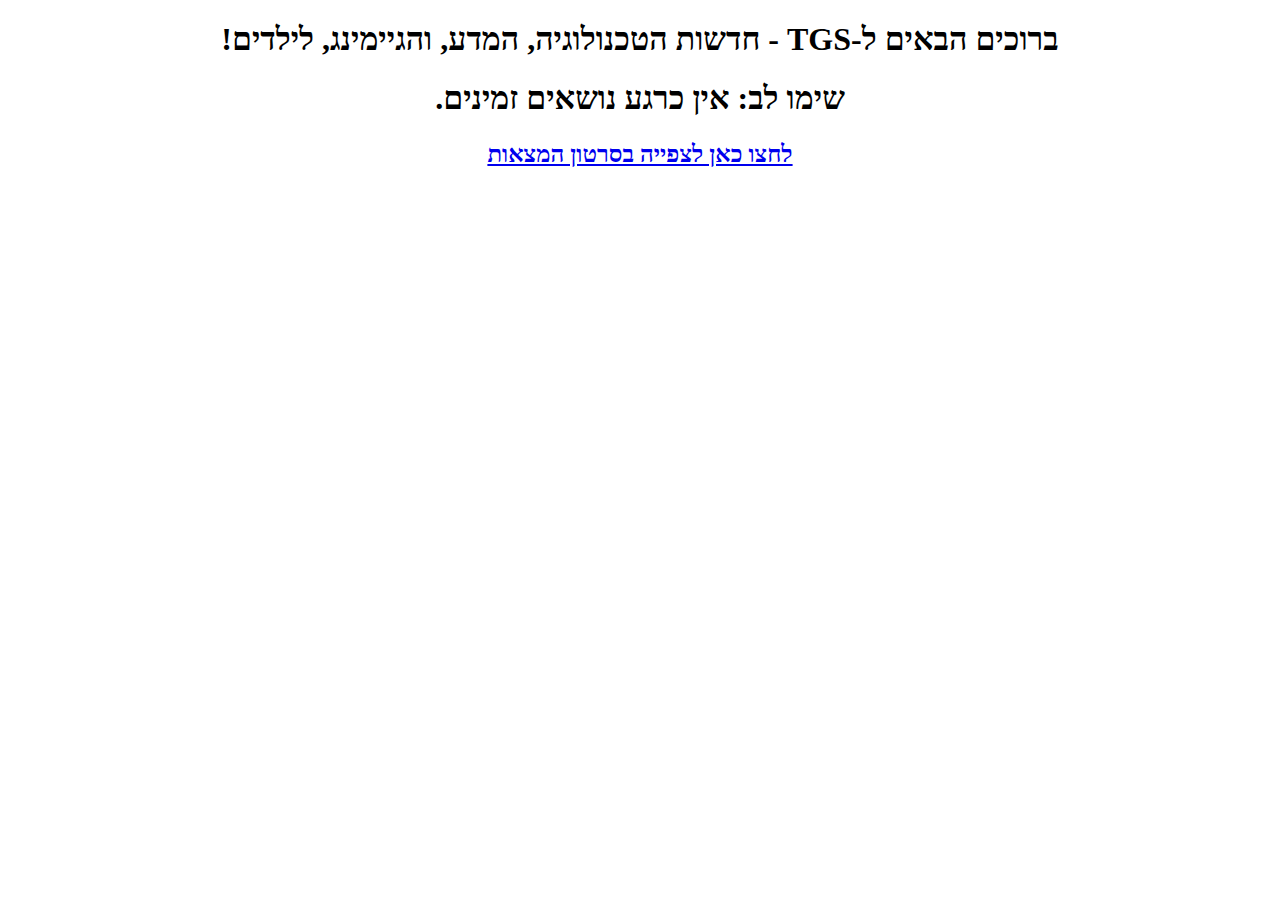
==== index.html @ 2b735399 "Add files via upload" ====
<!DOCTYPE html>
<html>
 <head>
  <title>TSG Kids</title>
 </head>
 <body>
  <center>
  <h1 style="font-family: Secular One" font-weight="bold">!חדשות הטכנולוגיה, המדע, והגיימינג, לילדים - TGS-ברוכים הבאים ל</h1>
  <h1 style="font-family: Secular One">.שימו לב: אין כרגע נושאים זמינים</h1>
  <h2>
   <p>
   <a href="page2.html" style="font-family: Secular One">לחצו כאן לצפייה בסרטון המצאות
   </p>
  </h2>
 </center>
 </body>
</html>
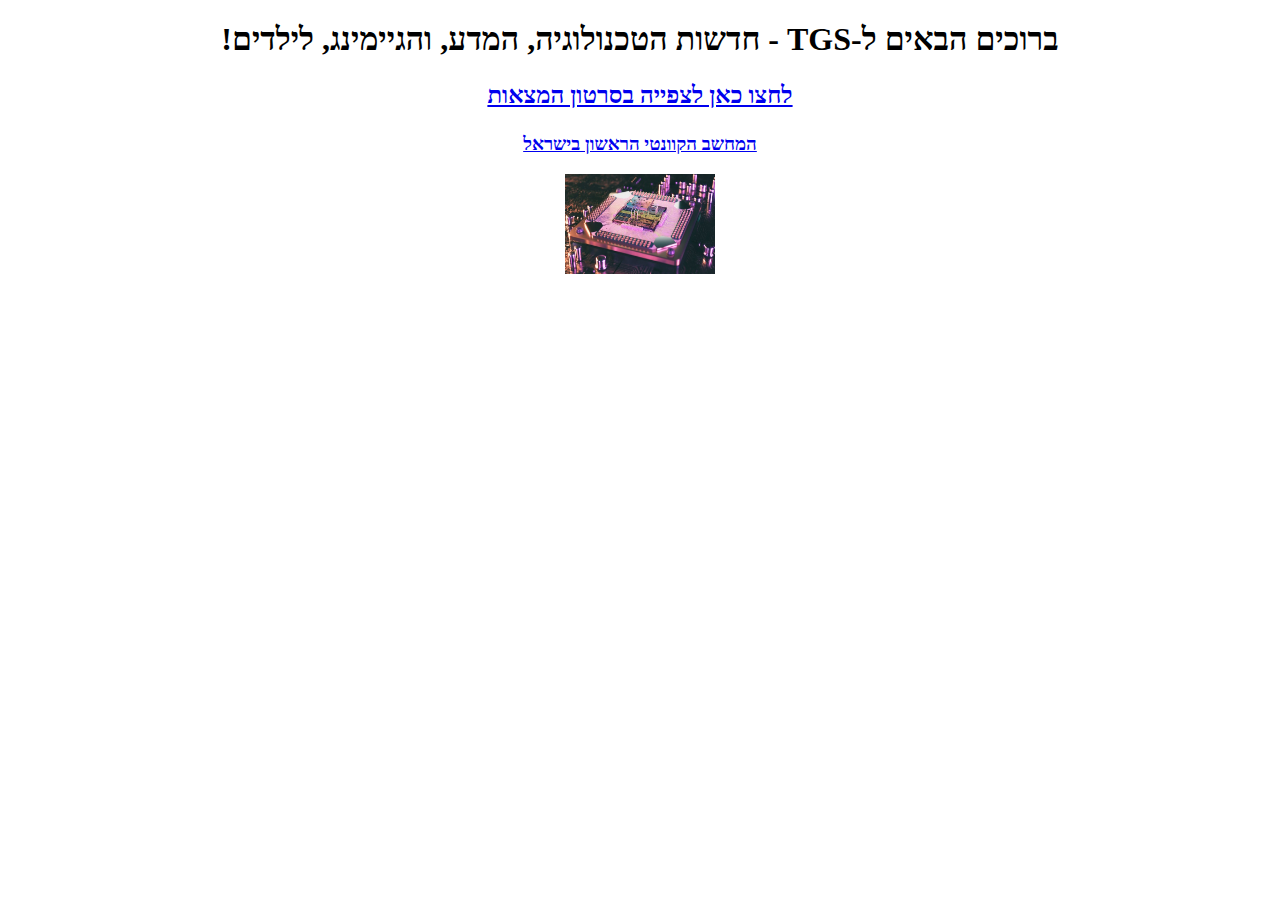
==== commit 8d27ddf6: "Add files via upload" ====
--- a/index.html
+++ b/index.html
@@ -1,17 +1,24 @@
 <!DOCTYPE html>
 <html>
  <head>
-  <title>TSG Kids</title>
+  <title>TGS Kids</title>
  </head>
  <body>
   <center>
   <h1 style="font-family: Secular One" font-weight="bold">!חדשות הטכנולוגיה, המדע, והגיימינג, לילדים - TGS-ברוכים הבאים ל</h1>
-  <h1 style="font-family: Secular One">.שימו לב: אין כרגע נושאים זמינים</h1>
+  <!-- <h1 style="font-family: Secular One">.שימו לב: אין כרגע נושאים זמינים</h1> -->
   <h2>
    <p>
-   <a href="page2.html" style="font-family: Secular One">לחצו כאן לצפייה בסרטון המצאות
-   </p>
+   <a href="page2.html" style="font-family: Secular One">לחצו כאן לצפייה בסרטון המצאות</p>
   </h2>
+ </center>
+ <center>
+  <!--המחשב הקוונטי הראשון בישראל - news -->
+  <h3>
+   <p>
+   <a href="QuantumPC.html" style="font-family: Secular One">המחשב הקוונטי הראשון בישראל</p>
+  </h3>
+  <img src='QuantumPC.jpg' alt='image' width='150' height='100'>
  </center>
  </body>
 </html>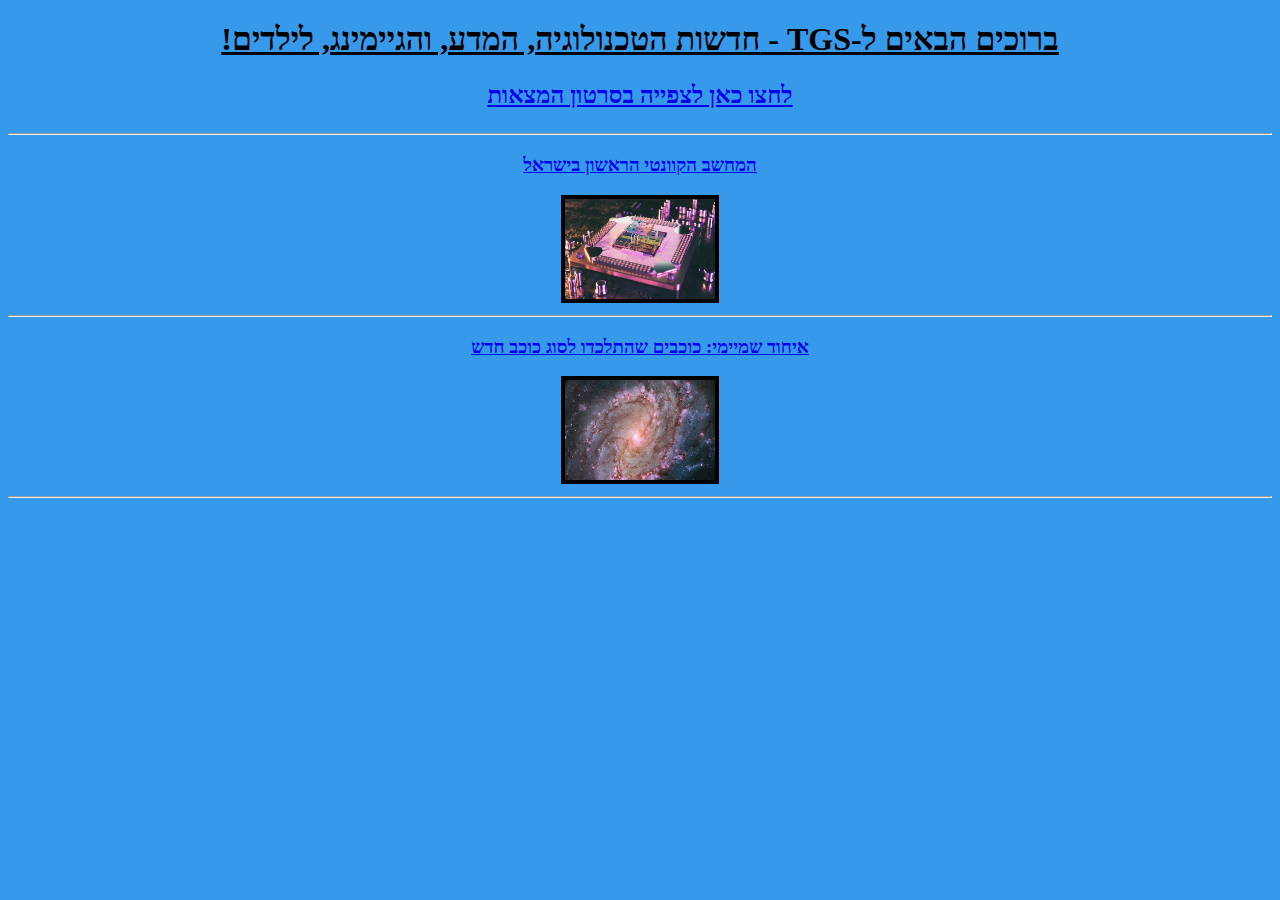
==== commit 7951ee1e: "Add files via upload" ====
--- a/index.html
+++ b/index.html
@@ -2,10 +2,12 @@
 <html>
  <head>
   <title>TGS Kids</title>
+  <link rel="icon" href="\Logo\Logo.ico" />
+  <link rel="stylesheet" href="indexstyles.css" />
  </head>
  <body>
   <center>
-  <h1 style="font-family: Secular One" font-weight="bold">!חדשות הטכנולוגיה, המדע, והגיימינג, לילדים - TGS-ברוכים הבאים ל</h1>
+  <h1 style="font-family: Secular One" font-weight="bold"><ins>!חדשות הטכנולוגיה, המדע, והגיימינג, לילדים - TGS-ברוכים הבאים ל</ins></h1>
   <!-- <h1 style="font-family: Secular One">.שימו לב: אין כרגע נושאים זמינים</h1> -->
   <h2>
    <p>
@@ -14,11 +16,22 @@
  </center>
  <center>
   <!--המחשב הקוונטי הראשון בישראל - news -->
+  <hr>
   <h3>
    <p>
    <a href="QuantumPC.html" style="font-family: Secular One">המחשב הקוונטי הראשון בישראל</p>
   </h3>
-  <img src='QuantumPC.jpg' alt='image' width='150' height='100'>
+  <img src='QuantumPC.jpg' alt='image' width='150' height='100' alt='quantumpc'>
+  <hr>
  </center>
+ <center>
+  <!--איחוד שמיימי: כוכבים שהתלכדו לסוג כוכב חדש - news -->
+  <h3>
+   <p>
+   <a href="StarCol.html" style="font-family: Secular One">איחוד שמיימי: כוכבים שהתלכדו לסוג כוכב חדש</p>
+  </h3>
+  <img src='StarCol.jpg' alt='image' width='150' height='100' alt='quantumpc'>
+  <hr>
+  </center>
  </body>
 </html>--- a/indexstyles.css
+++ b/indexstyles.css
@@ -0,0 +1,6 @@
+body {
+ background-color: rgb(55, 153, 233);
+}
+img {
+ border: 4px solid black;
+}
